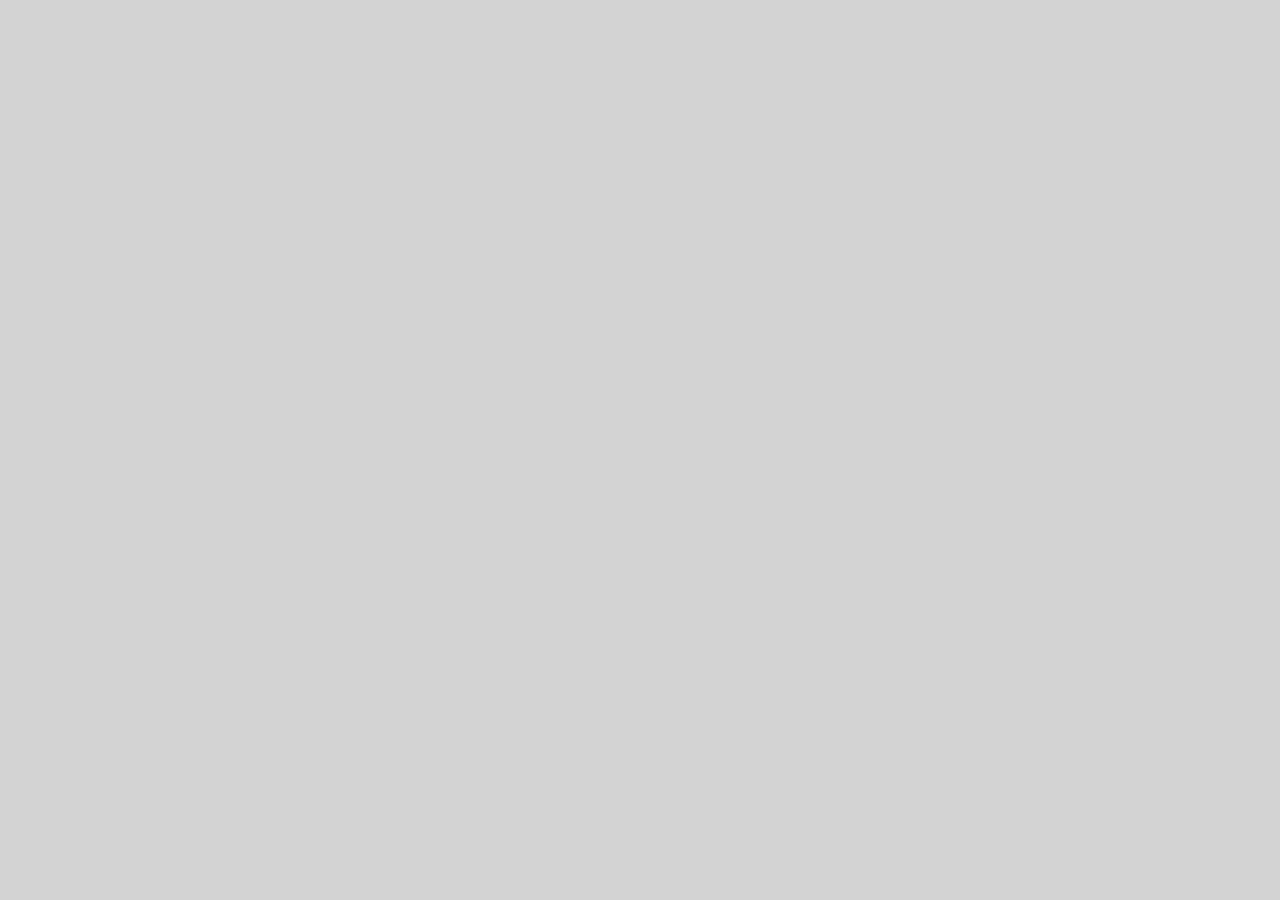
==== resume.html @ f6e62063 "add resume viewer page" ====
<!DOCTYPE html>
<html lang="en">
  <head>
    <title>Evan's Resume 🥺🫶</title>

    <meta charset="UTF-8" />
    <meta name="viewport" content="width=device-width, initial-scale=1.0" />

    <!-- favicon -->
    <link rel="apple-touch-icon" sizes="180x180" href="./assets/icons/apple-touch-icon.png" />
    <link rel="icon" type="image/png" sizes="32x32" href="./assets/icons/favicon-32x32.png" />
    <link rel="icon" type="image/png" sizes="16x16" href="./assets/icons/favicon-16x16.png" />
    <link rel="manifest" href="./assets/icons/site.webmanifest" />
    <link rel="mask-icon" href="./assets/icons/safari-pinned-tab.svg" color="#645f60" />
    <link rel="shortcut icon" href="./assets/icons/favicon.ico" />

    <!-- windows icon -->
    <meta name="msapplication-TileColor" content="#f6eeee" />
    <meta name="msapplication-config" content="./assets/icons/browserconfig.xml" />
    <meta name="theme-color" content="#f6eeee" />

    <style>
      html {
        background-color: lightgray;
      }

      body {
        margin: 0;
      }

      iframe {
        display: block;
        border: none;
        width: 100vw;
        height: 100vh;
      }
    </style>
  </head>

  <body>
    <iframe
      src="https://docs.google.com/viewerng/viewer?embedded=true&url=https://bucket.good-meowning.com/resume.pdf"
      type="application/pdf"
      height="100%"
      width="100%"
      title="Resume"
      sandbox="allow-scripts allow-popups allow-same-origin"
    />
  </body>
</html>
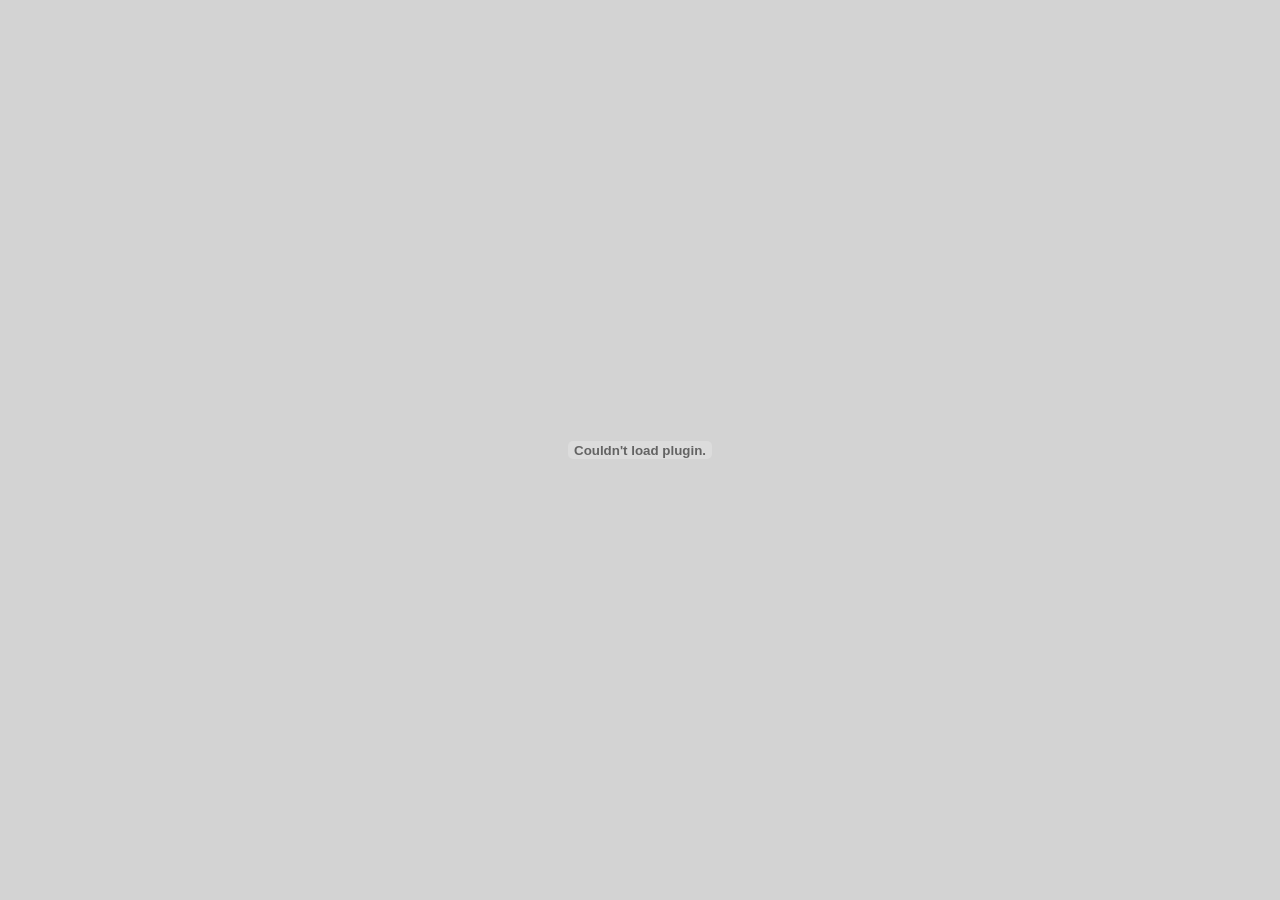
==== commit 01fae330: "embed resume like a normal person 💀👍" ====
--- a/resume.html
+++ b/resume.html
@@ -28,7 +28,7 @@
         margin: 0;
       }
 
-      iframe {
+      embed {
         display: block;
         border: none;
         width: 100vw;
@@ -38,13 +38,12 @@
   </head>
 
   <body>
-    <iframe
-      src="https://docs.google.com/viewerng/viewer?embedded=true&url=https://bucket.good-meowning.com/resume.pdf"
+    <embed
+      src="https://bucket.good-meowning.com/resume.pdf"
       type="application/pdf"
       height="100%"
       width="100%"
-      title="Resume"
-      sandbox="allow-scripts allow-popups allow-same-origin"
+      title="Resume - Evan (Yichen) Cui"
     />
   </body>
 </html>
